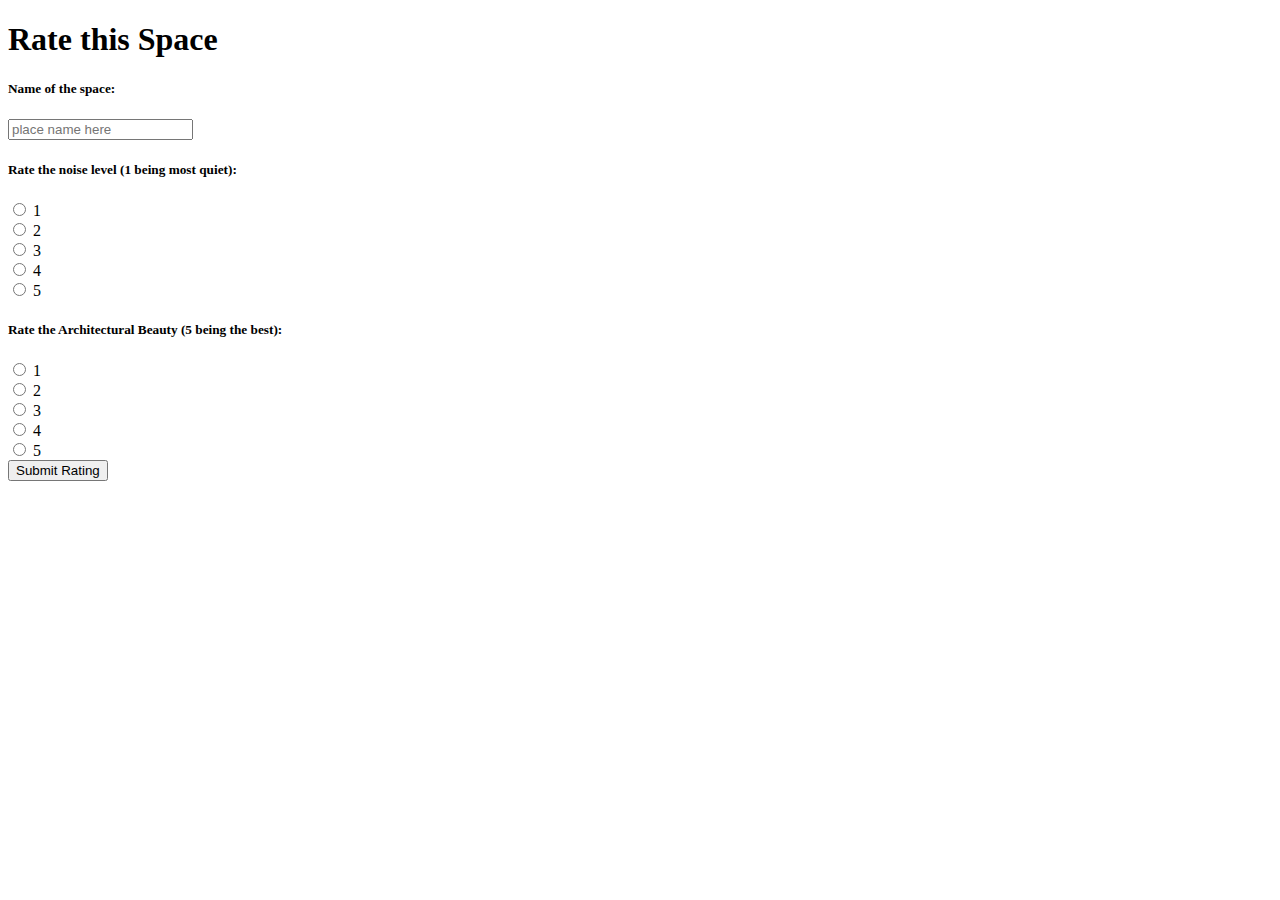
==== RateForm/rate.html @ 61efa422 "second commit" ====
<!DOCTYPE html>
<html lang="en">
<head>
    <meta charset="UTF-8">
    <meta name="viewport" content="width=device-width, initial-scale=1.0">
    <meta http-equiv="X-UA-Compatible" content="ie=edge">
    <link rel="stylesheet" href="https://stackpath.bootstrapcdn.com/bootstrap/4.1.3/css/bootstrap.min.css" integrity="sha384-MCw98/SFnGE8fJT3GXwEOngsV7Zt27NXFoaoApmYm81iuXoPkFOJwJ8ERdknLPMO" crossorigin="anonymous">
    <link rel="stylesheet" href="https://use.fontawesome.com/releases/v5.2.0/css/all.css" integrity="sha384-hWVjflwFxL6sNzntih27bfxkr27PmbbK/iSvJ+a4+0owXq79v+lsFkW54bOGbiDQ" crossorigin="anonymous">
  
    <title>Document</title>
</head>
<body>
    <div class="container">
    <div class="row">
        <div class="col-sm-12">
            <h1>Rate this Space
            </h1>
        </div>
    <div class="row">
        <div class="col-sm-12">
                <form>
                        <h5 for="inlineRadio1">Name of the space:</h5>
                        <div class="form-group row">  
                            <input class="form-control" type="text" placeholder="place name here">
                        </div>
                        <h5 for="inlineRadio1">Rate the noise level (1 being most quiet):</h5>
                        <div class="form-group row">  
                            <div class="form-check form-check-inline">
                                <input class="form-check-input" type="radio" name="noise" id="inlineRadio1" value="1">
                                <label class="form-check-label" for="inlineRadio1">1</label>
                            </div>
                            <div class="form-check form-check-inline">
                                <input class="form-check-input" type="radio" name="noise" id="inlineRadio2" value="2">
                                <label class="form-check-label" for="inlineRadio2">2</label>
                            </div>
                            <div class="form-check form-check-inline">
                                <input class="form-check-input" type="radio" name="noise" id="inlineRadio3" value="3">
                                <label class="form-check-label" for="inlineRadio3">3</label>
                            </div>
                            <div class="form-check form-check-inline">
                                    <input class="form-check-input" type="radio" name="noise" id="inlineRadio2" value="4">
                                    <label class="form-check-label" for="inlineRadio2">4</label>
                                </div>
                                <div class="form-check form-check-inline">
                                    <input class="form-check-input" type="radio" name="noise" id="inlineRadio3" value="5">
                                    <label class="form-check-label" for="inlineRadio3">5</label>
                                </div>
                    </div>

                    <h5 for="inlineRadio1">Rate the Architectural Beauty  (5 being the best):</h5>
                        <div class="form-group row">  
                            <div class="form-check form-check-inline">
                                <input class="form-check-input" type="radio" name="ab" id="inlineRadio1" value="1">
                                <label class="form-check-label" for="inlineRadio1">1</label>
                            </div>
                            <div class="form-check form-check-inline">
                                <input class="form-check-input" type="radio" name="ab" id="inlineRadio2" value="2">
                                <label class="form-check-label" for="inlineRadio2">2</label>
                            </div>
                            <div class="form-check form-check-inline">
                                <input class="form-check-input" type="radio" name="ab" id="inlineRadio3" value="3">
                                <label class="form-check-label" for="inlineRadio3">3</label>
                            </div>
                            <div class="form-check form-check-inline">
                                    <input class="form-check-input" type="radio" name="ab" id="inlineRadio2" value="4">
                                    <label class="form-check-label" for="inlineRadio2">4</label>
                                </div>
                                <div class="form-check form-check-inline">
                                    <input class="form-check-input" type="radio" name="ab" id="inlineRadio3" value="5">
                                    <label class="form-check-label" for="inlineRadio3">5</label>
                                </div>
                    </div>
                    
                    <button class="btn btn-primary" id="submit">Submit Rating</button>
                </form>
        </div>
        <div class="row">
            <div class="col-sm-12">
            </div>
        </div>
</div>
<script
src="http://code.jquery.com/jquery-3.3.1.min.js"
integrity="sha256-FgpCb/KJQlLNfOu91ta32o/NMZxltwRo8QtmkMRdAu8="
crossorigin="anonymous"></script>
<script type="text/javascript">
    $(document).ready(function(){
        var scoreCard = 
        {
            noise:0,
            ab:0,
            total:0,
            avg:0
        };
        function getTotal(scoreCardArg)
        {
           return scoreCardArg.noise + scoreCardArg.ab;
        }
        function getAvg(scoreCardArg)
        {
            return (scoreCardArg.noise + scoreCardArg.ab)/2;
        }
        $("#submit").click(function(e){
            e.preventDefault();

            scoreCard.noise = $("input[name='noise']:checked").val();
            //console.log("expect 4 ", parseInt(scoreCard.noise, 10));
            scoreCard.noise = parseInt(scoreCard.noise, 10);//turn into num


            //scoreCard.ab = parseInt($("input[name='ab']:checked").val(), 10);
            scoreCard.ab = $("input[name='ab']:checked").val();
            //console.log("expect 4 ", parseInt(scoreCard.noise, 10));
            scoreCard.ab = parseInt(scoreCard.ab, 10);//turn into num       
            
            scoreCard.total = getTotal(scoreCard);
            scoreCard.avg = getAvg(scoreCard);
            console.log("score card (just to be able see) ", scoreCard);
            
        });
        
    });
</script>
</body>
</html>
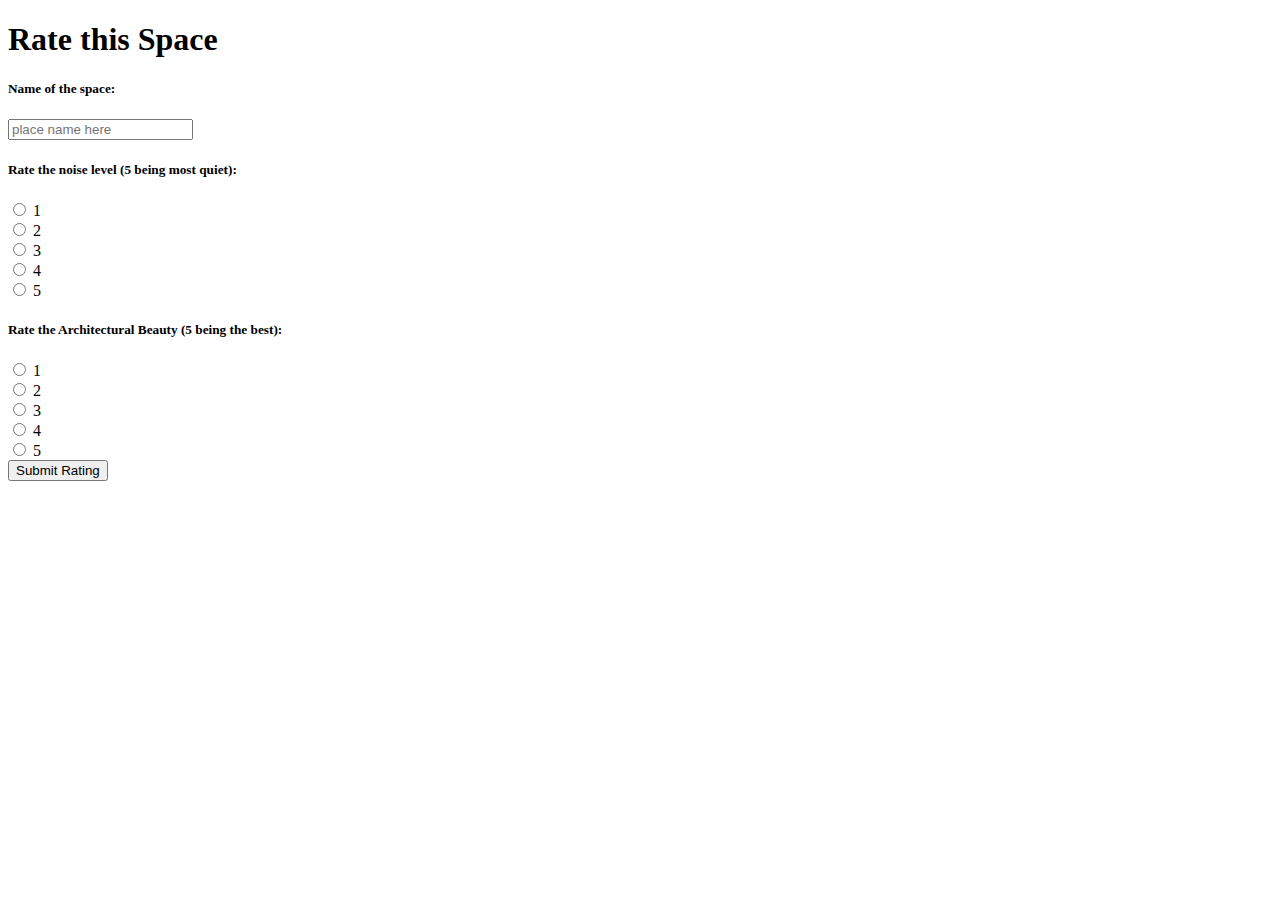
==== commit b2aa4a41: "social media plugin and average rating" ====
--- a/RateForm/rate.html
+++ b/RateForm/rate.html
@@ -18,12 +18,13 @@
         </div>
     <div class="row">
         <div class="col-sm-12">
+                
                 <form>
                         <h5 for="inlineRadio1">Name of the space:</h5>
                         <div class="form-group row">  
                             <input class="form-control" type="text" placeholder="place name here">
                         </div>
-                        <h5 for="inlineRadio1">Rate the noise level (1 being most quiet):</h5>
+                        <h5 for="inlineRadio1">Rate the noise level (5 being most quiet):</h5>
                         <div class="form-group row">  
                             <div class="form-check form-check-inline">
                                 <input class="form-check-input" type="radio" name="noise" id="inlineRadio1" value="1">
@@ -92,14 +93,17 @@
             total:0,
             avg:0
         };
+
         function getTotal(scoreCardArg)
         {
            return scoreCardArg.noise + scoreCardArg.ab;
         }
+
         function getAvg(scoreCardArg)
         {
             return (scoreCardArg.noise + scoreCardArg.ab)/2;
         }
+
         $("#submit").click(function(e){
             e.preventDefault();
 
@@ -117,7 +121,9 @@
             scoreCard.avg = getAvg(scoreCard);
             console.log("score card (just to be able see) ", scoreCard);
             
+            alert("Average Score for this Space is " + scoreCard.avg);
         });
+        
         
     });
 </script>
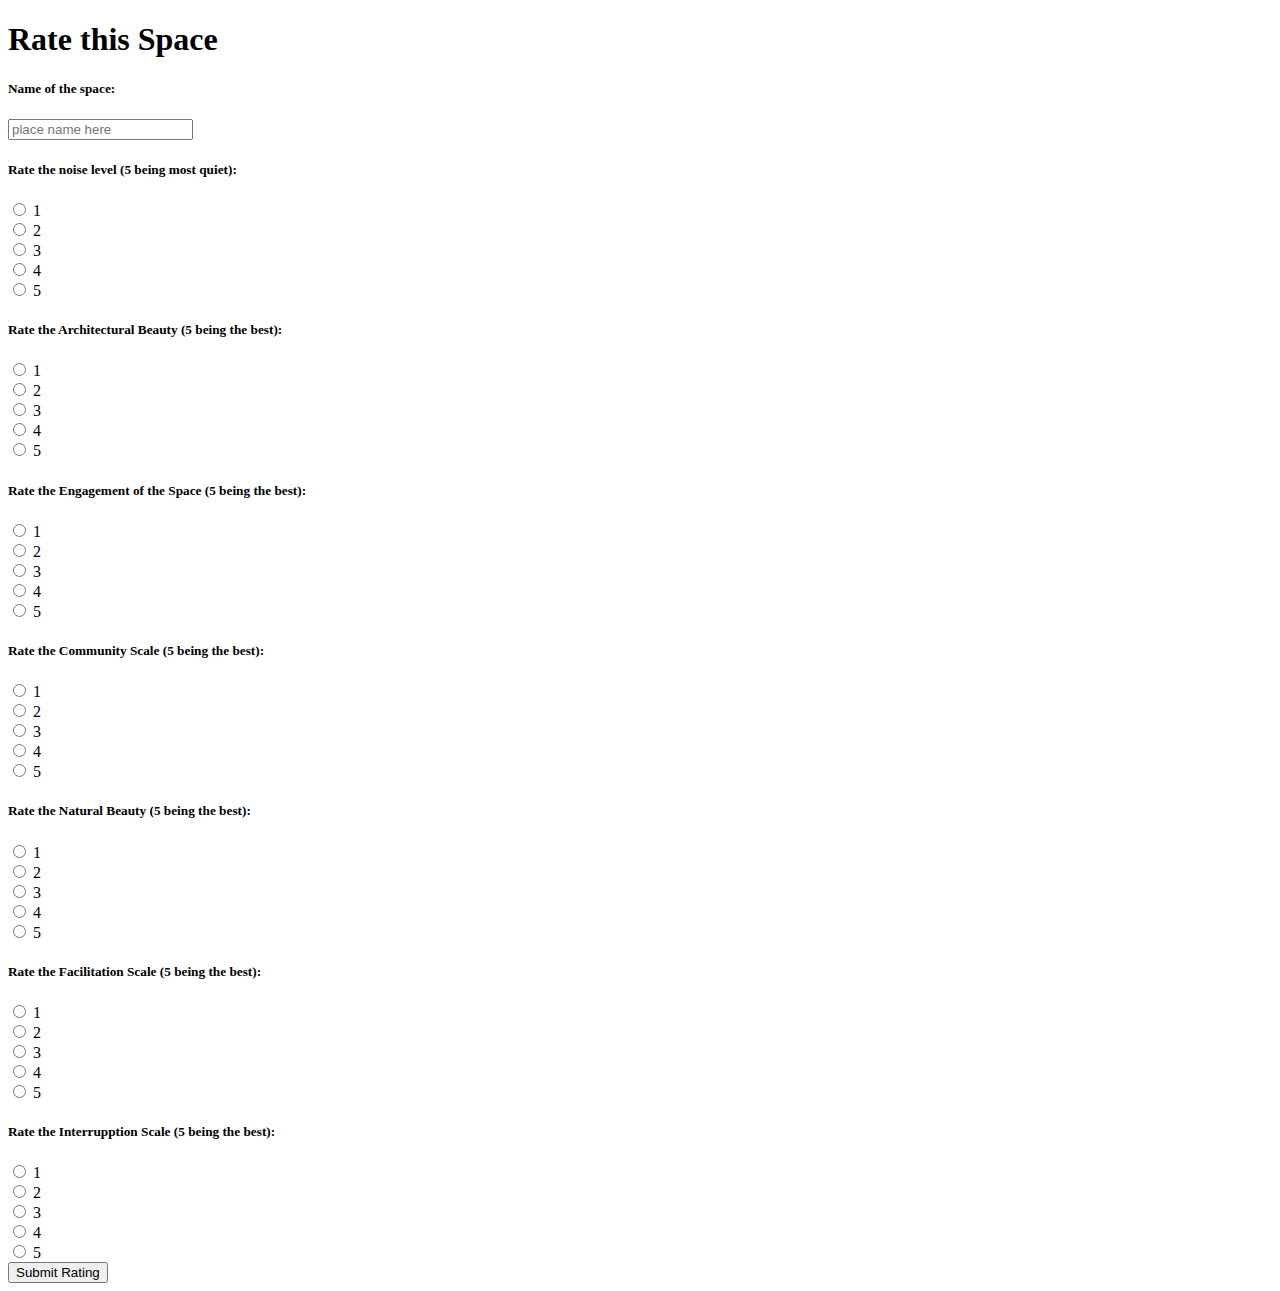
==== commit 2672c881: "full rate q's" ====
--- a/RateForm/rate.html
+++ b/RateForm/rate.html
@@ -71,7 +71,126 @@
                                     <label class="form-check-label" for="inlineRadio3">5</label>
                                 </div>
                     </div>
-                    
+                    <h5 for="inlineRadio1">
+                        Rate the Engagement of the Space (5 being the best):</h5>
+                    <div class="form-group row">
+                        <div class="form-check form-check-inline">
+                            <input class="form-check-input" type="radio" name="eng" id="inlineRadio1" value="1">
+                            <label class="form-check-label" for="inlineRadio1">1</label>
+                        </div>
+                        <div class="form-check form-check-inline">
+                            <input class="form-check-input" type="radio" name="eng" id="inlineRadio2" value="2">
+                            <label class="form-check-label" for="inlineRadio2">2</label>
+                        </div>
+                        <div class="form-check form-check-inline">
+                            <input class="form-check-input" type="radio" name="eng" id="inlineRadio3" value="3">
+                            <label class="form-check-label" for="inlineRadio3">3</label>
+                        </div>
+                        <div class="form-check form-check-inline">
+                            <input class="form-check-input" type="radio" name="eng" id="inlineRadio2" value="4">
+                            <label class="form-check-label" for="inlineRadio2">4</label>
+                        </div>
+                        <div class="form-check form-check-inline">
+                            <input class="form-check-input" type="radio" name="eng" id="inlineRadio3" value="5">
+                            <label class="form-check-label" for="inlineRadio3">5</label>
+                        </div>
+                    </div>
+                    <h5 for="inlineRadio1">
+                        Rate the Community Scale (5 being the best):</h5>
+                    <div class="form-group row">
+                        <div class="form-check form-check-inline">
+                            <input class="form-check-input" type="radio" name="com" id="inlineRadio1" value="1">
+                            <label class="form-check-label" for="inlineRadio1">1</label>
+                        </div>
+                        <div class="form-check form-check-inline">
+                            <input class="form-check-input" type="radio" name="com" id="inlineRadio2" value="2">
+                            <label class="form-check-label" for="inlineRadio2">2</label>
+                        </div>
+                        <div class="form-check form-check-inline">
+                            <input class="form-check-input" type="radio" name="com" id="inlineRadio3" value="3">
+                            <label class="form-check-label" for="inlineRadio3">3</label>
+                        </div>
+                        <div class="form-check form-check-inline">
+                            <input class="form-check-input" type="radio" name="com" id="inlineRadio2" value="4">
+                            <label class="form-check-label" for="inlineRadio2">4</label>
+                        </div>
+                        <div class="form-check form-check-inline">
+                            <input class="form-check-input" type="radio" name="com" id="inlineRadio3" value="5">
+                            <label class="form-check-label" for="inlineRadio3">5</label>
+                        </div>
+                    </div>
+                    <h5 for="inlineRadio1">
+                        Rate the Natural Beauty (5 being the best):</h5>
+                    <div class="form-group row">
+                        <div class="form-check form-check-inline">
+                            <input class="form-check-input" type="radio" name="nb" id="inlineRadio1" value="1">
+                            <label class="form-check-label" for="inlineRadio1">1</label>
+                        </div>
+                        <div class="form-check form-check-inline">
+                            <input class="form-check-input" type="radio" name="nb" id="inlineRadio2" value="2">
+                            <label class="form-check-label" for="inlineRadio2">2</label>
+                        </div>
+                        <div class="form-check form-check-inline">
+                            <input class="form-check-input" type="radio" name="nb" id="inlineRadio3" value="3">
+                            <label class="form-check-label" for="inlineRadio3">3</label>
+                        </div>
+                        <div class="form-check form-check-inline">
+                            <input class="form-check-input" type="radio" name="nb" id="inlineRadio2" value="4">
+                            <label class="form-check-label" for="inlineRadio2">4</label>
+                        </div>
+                        <div class="form-check form-check-inline">
+                            <input class="form-check-input" type="radio" name="nb" id="inlineRadio3" value="5">
+                            <label class="form-check-label" for="inlineRadio3">5</label>
+                        </div>
+                    </div>
+                    <h5 for="inlineRadio1">
+                        Rate the Facilitation Scale (5 being the best):</h5>
+                    <div class="form-group row">
+                        <div class="form-check form-check-inline">
+                            <input class="form-check-input" type="radio" name="fac" id="inlineRadio1" value="1">
+                            <label class="form-check-label" for="inlineRadio1">1</label>
+                        </div>
+                        <div class="form-check form-check-inline">
+                            <input class="form-check-input" type="radio" name="fac" id="inlineRadio2" value="2">
+                            <label class="form-check-label" for="inlineRadio2">2</label>
+                        </div>
+                        <div class="form-check form-check-inline">
+                            <input class="form-check-input" type="radio" name="fac" id="inlineRadio3" value="3">
+                            <label class="form-check-label" for="inlineRadio3">3</label>
+                        </div>
+                        <div class="form-check form-check-inline">
+                            <input class="form-check-input" type="radio" name="fac" id="inlineRadio2" value="4">
+                            <label class="form-check-label" for="inlineRadio2">4</label>
+                        </div>
+                        <div class="form-check form-check-inline">
+                            <input class="form-check-input" type="radio" name="fac" id="inlineRadio3" value="5">
+                            <label class="form-check-label" for="inlineRadio3">5</label>
+                        </div>
+                    </div>
+                    <h5 for="inlineRadio1">
+                        Rate the Interrupption Scale (5 being the best):</h5>
+                    <div class="form-group row">
+                        <div class="form-check form-check-inline">
+                            <input class="form-check-input" type="radio" name="int" id="inlineRadio1" value="1">
+                            <label class="form-check-label" for="inlineRadio1">1</label>
+                        </div>
+                        <div class="form-check form-check-inline">
+                            <input class="form-check-input" type="radio" name="int" id="inlineRadio2" value="2">
+                            <label class="form-check-label" for="inlineRadio2">2</label>
+                        </div>
+                        <div class="form-check form-check-inline">
+                            <input class="form-check-input" type="radio" name="int" id="inlineRadio3" value="3">
+                            <label class="form-check-label" for="inlineRadio3">3</label>
+                        </div>
+                        <div class="form-check form-check-inline">
+                            <input class="form-check-input" type="radio" name="int" id="inlineRadio2" value="4">
+                            <label class="form-check-label" for="inlineRadio2">4</label>
+                        </div>
+                        <div class="form-check form-check-inline">
+                            <input class="form-check-input" type="radio" name="int" id="inlineRadio3" value="5">
+                            <label class="form-check-label" for="inlineRadio3">5</label>
+                        </div>
+                    </div>
                     <button class="btn btn-primary" id="submit">Submit Rating</button>
                 </form>
         </div>
@@ -81,7 +200,7 @@
         </div>
 </div>
 <script
-src="http://code.jquery.com/jquery-3.3.1.min.js"
+src="https://code.jquery.com/jquery-3.3.1.min.js"
 integrity="sha256-FgpCb/KJQlLNfOu91ta32o/NMZxltwRo8QtmkMRdAu8="
 crossorigin="anonymous"></script>
 <script type="text/javascript">
@@ -115,7 +234,32 @@
             //scoreCard.ab = parseInt($("input[name='ab']:checked").val(), 10);
             scoreCard.ab = $("input[name='ab']:checked").val();
             //console.log("expect 4 ", parseInt(scoreCard.noise, 10));
-            scoreCard.ab = parseInt(scoreCard.ab, 10);//turn into num       
+            scoreCard.ab = parseInt(scoreCard.ab, 10);//turn into num
+            
+            //scoreCard.ab = parseInt($("input[name='ab']:checked").val(), 10);
+            scoreCard.eng = $("input[name='eng']:checked").val();
+            //console.log("expect 4 ", parseInt(scoreCard.noise, 10));
+            scoreCard.eng = parseInt(scoreCard.eng, 10);//turn into num
+            
+            //scoreCard.ab = parseInt($("input[name='ab']:checked").val(), 10);
+            scoreCard.com = $("input[name='com']:checked").val();
+            //console.log("expect 4 ", parseInt(scoreCard.noise, 10));
+            scoreCard.com = parseInt(scoreCard.com, 10);//turn into num
+            
+            //scoreCard.ab = parseInt($("input[name='ab']:checked").val(), 10);
+            scoreCard.nb = $("input[name='nb']:checked").val();
+            //console.log("expect 4 ", parseInt(scoreCard.noise, 10));
+            scoreCard.nb = parseInt(scoreCard.nb, 10);//turn into num
+            
+            //scoreCard.ab = parseInt($("input[name='ab']:checked").val(), 10);
+            scoreCard.int = $("input[name='int']:checked").val();
+            //console.log("expect 4 ", parseInt(scoreCard.noise, 10));
+            scoreCard.int = parseInt(scoreCard.int, 10);//turn into num 
+
+            //scoreCard.ab = parseInt($("input[name='ab']:checked").val(), 10);
+            scoreCard.fac = $("input[name='fac']:checked").val();
+            //console.log("expect 4 ", parseInt(scoreCard.noise, 10));
+            scoreCard.fac = parseInt(scoreCard.fac, 10);//turn into num 
             
             scoreCard.total = getTotal(scoreCard);
             scoreCard.avg = getAvg(scoreCard);
